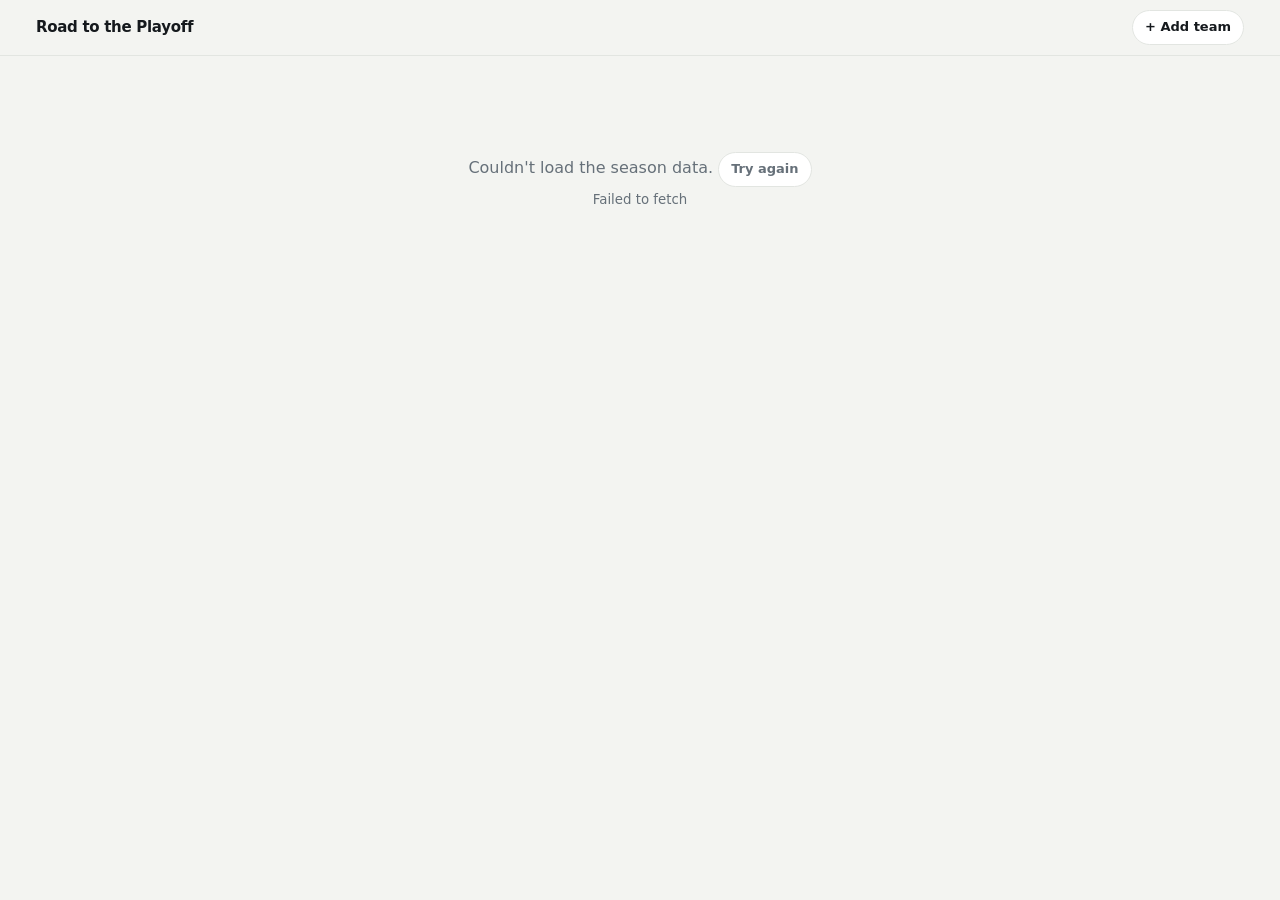
==== index.html @ 132c8ee6 "College football playoff tracker" ====
<!doctype html>
<html lang="en">
  <head>
    <meta charset="utf-8" />
    <meta name="viewport" content="width=device-width, initial-scale=1" />
    <title>Road to the Playoff</title>
    <link rel="icon" href="data:image/svg+xml,<svg xmlns='http://www.w3.org/2000/svg' viewBox='0 0 100 100'><text y='.9em' font-size='90'>🏈</text></svg>" />
    <link rel="stylesheet" href="styles.css" />
  </head>
  <body>
    <header class="topbar">
      <div class="topbar-inner">
        <a class="brand" href="#top">Road to the Playoff</a>
        <nav class="favs" id="favs" aria-label="Favorite teams"></nav>
        <button class="btn" id="add-team" type="button">+ Add team</button>
      </div>
    </header>

    <main id="top">
      <div id="status" class="status" role="status">Loading the season…</div>
      <div id="app" hidden>
        <section id="hero"></section>
        <nav class="subnav" aria-label="Sections">
          <a href="#schedule">Schedule</a>
          <a href="#watch">Games to watch</a>
          <a href="#bracket">Bracket</a>
          <a href="#players">Players</a>
          <a href="#rankings">Top 25</a>
        </nav>
        <div class="layout">
          <div class="col-main">
            <section id="schedule" class="card"></section>
            <section id="watch" class="card"></section>
            <section id="bracket" class="card"></section>
            <section id="players" class="card"></section>
          </div>
          <aside class="col-side">
            <section id="rankings" class="card"></section>
            <section id="odds" class="card"></section>
          </aside>
        </div>
        <footer class="foot" id="foot"></footer>
      </div>
    </main>

    <dialog id="picker" class="picker">
      <form method="dialog" class="picker-head">
        <input id="picker-search" type="search" placeholder="Search teams or conferences" autocomplete="off" aria-label="Search teams" />
        <button class="btn" value="close">Done</button>
      </form>
      <div id="picker-list" class="picker-list"></div>
    </dialog>

    <script type="module" src="js/app.js"></script>
  </body>
</html>
---- styles.css ----
:root {
  --bg: #f3f4f1;
  --card: #ffffff;
  --ink: #15191d;
  --muted: #667079;
  --line: #e2e5e1;
  --soft: #f0f2ee;
  --accent: #1f6f43;
  --accent-soft: #e2f1e7;
  --good: #1f6f43;
  --good-bg: #e2f1e7;
  --even: #8a5a00;
  --even-bg: #fbefd2;
  --bad: #a3322a;
  --bad-bg: #fbe5e2;
  --gold: #b7791f;
  --gold-bg: #fdf4dc;
  --radius: 14px;
  color-scheme: light dark;
}

@media (prefers-color-scheme: dark) {
  :root {
    --bg: #0f1214;
    --card: #181c1f;
    --ink: #eceeea;
    --muted: #98a19b;
    --line: #2a3034;
    --soft: #20262a;
    --accent: #5fc98b;
    --accent-soft: #1b3326;
    --good: #6fd69a;
    --good-bg: #1b3326;
    --even: #e8bd5a;
    --even-bg: #3a2e12;
    --bad: #f0877d;
    --bad-bg: #3d1f1c;
    --gold: #e8bd5a;
    --gold-bg: #332912;
  }
}

* {
  box-sizing: border-box;
}

html {
  scroll-behavior: smooth;
  scroll-padding-top: 120px;
}

body {
  margin: 0;
  background: var(--bg);
  color: var(--ink);
  font: 15px/1.45 ui-sans-serif, system-ui, -apple-system, 'Segoe UI', Roboto, sans-serif;
  font-variant-numeric: tabular-nums;
}

h1,
h2,
h3,
p {
  margin: 0;
}

button {
  font: inherit;
  color: inherit;
  cursor: pointer;
}

[hidden] {
  display: none !important;
}

/* ---------- top bar ---------- */
.topbar {
  position: sticky;
  top: 0;
  z-index: 20;
  background: color-mix(in srgb, var(--bg) 88%, transparent);
  backdrop-filter: blur(10px);
  border-bottom: 1px solid var(--line);
}

.topbar-inner {
  max-width: 1240px;
  margin: 0 auto;
  padding: 10px 16px;
  display: flex;
  align-items: center;
  gap: 12px;
}

.brand {
  font-weight: 800;
  letter-spacing: -0.02em;
  color: var(--ink);
  text-decoration: none;
  white-space: nowrap;
}

.favs {
  display: flex;
  gap: 6px;
  flex: 1;
  overflow-x: auto;
  scrollbar-width: none;
}

.fav {
  display: inline-flex;
  align-items: center;
  gap: 6px;
  padding: 4px 10px 4px 6px;
  border: 1px solid var(--line);
  border-radius: 999px;
  background: var(--card);
  font-weight: 600;
  font-size: 13px;
  white-space: nowrap;
}

.fav.on {
  border-color: var(--ink);
  box-shadow: inset 0 0 0 1px var(--ink);
}

.fav-pct {
  color: var(--muted);
  font-weight: 500;
}

.btn {
  padding: 7px 12px;
  border: 1px solid var(--line);
  border-radius: 999px;
  background: var(--card);
  font-weight: 600;
  font-size: 13px;
  white-space: nowrap;
}

.btn:hover {
  border-color: var(--muted);
}

.btn-solid {
  background: var(--ink);
  color: var(--bg);
  border-color: var(--ink);
  padding: 10px 18px;
  font-size: 15px;
}

.link {
  border: 0;
  background: none;
  padding: 0;
  color: var(--accent);
  text-decoration: underline;
}

/* ---------- layout ---------- */
main {
  max-width: 1240px;
  margin: 0 auto;
  padding: 16px;
}

.status {
  padding: 80px 16px;
  text-align: center;
  color: var(--muted);
  font-size: 16px;
}

.layout {
  display: grid;
  grid-template-columns: minmax(0, 1fr) 350px;
  gap: 16px;
  align-items: start;
}

.col-main,
.col-side {
  display: grid;
  gap: 16px;
  min-width: 0;
}

@media (max-width: 980px) {
  .layout {
    grid-template-columns: minmax(0, 1fr);
  }
}

.card {
  background: var(--card);
  border: 1px solid var(--line);
  border-radius: var(--radius);
  padding: 18px;
  min-width: 0;
}

.card-head {
  margin-bottom: 14px;
}

.card-head h2 {
  font-size: 18px;
  letter-spacing: -0.01em;
}

.card-head p,
.sub,
.muted {
  color: var(--muted);
  font-size: 13px;
}

.card-head p {
  margin-top: 2px;
  max-width: 68ch;
}

.card-head p strong {
  color: var(--ink);
}

.empty {
  color: var(--muted);
  padding: 12px 0;
}

.scroll {
  overflow-x: auto;
}

.subnav {
  position: sticky;
  top: 51px;
  z-index: 10;
  display: flex;
  gap: 4px;
  margin: 12px 0;
  padding: 6px;
  overflow-x: auto;
  background: color-mix(in srgb, var(--bg) 88%, transparent);
  backdrop-filter: blur(10px);
  border-radius: 999px;
}

.subnav a {
  padding: 6px 12px;
  border-radius: 999px;
  color: var(--muted);
  font-weight: 600;
  font-size: 13px;
  text-decoration: none;
  white-space: nowrap;
}

.subnav a:hover {
  background: var(--card);
  color: var(--ink);
}

/* ---------- hero ---------- */
.hero {
  --team: #2b3440;
  --on-team: #fff;
  background: var(--team);
  color: var(--on-team);
  border-radius: var(--radius);
  padding: 22px;
}

.hero-empty {
  background: var(--card);
  color: var(--ink);
  border: 1px dashed var(--line);
  text-align: center;
  padding: 56px 20px;
}

.hero-empty p {
  color: var(--muted);
  margin: 6px 0 18px;
}

.hero-id {
  display: flex;
  align-items: center;
  gap: 14px;
}

.hero-id > div {
  flex: 1;
  min-width: 0;
}

.hero-logo {
  width: 68px;
  height: 68px;
  padding: 6px;
  border-radius: 16px;
  background: #fff;
  object-fit: contain;
}

.hero h1 {
  font-size: clamp(22px, 3.4vw, 32px);
  letter-spacing: -0.02em;
  line-height: 1.1;
}

.hero-rank {
  opacity: 0.75;
  font-weight: 600;
}

.hero-id p {
  opacity: 0.85;
  margin-top: 4px;
}

.hero .follow {
  background: transparent;
  color: inherit;
  border-color: color-mix(in srgb, var(--on-team) 45%, transparent);
}

.tiles {
  display: grid;
  grid-template-columns: repeat(4, 1fr);
  gap: 10px;
  margin-top: 18px;
}

@media (max-width: 760px) {
  .tiles {
    grid-template-columns: repeat(2, 1fr);
  }
}

.tile {
  padding: 14px;
  border-radius: 12px;
  background: color-mix(in srgb, var(--on-team) 12%, transparent);
}

.tile-v {
  font-size: clamp(24px, 3.6vw, 34px);
  font-weight: 800;
  letter-spacing: -0.02em;
  line-height: 1.1;
}

.tile-l {
  font-weight: 600;
  margin-top: 2px;
}

.tile-s {
  font-size: 12px;
  opacity: 0.8;
}

/* ---------- shared bits ---------- */
.logo {
  width: 22px;
  height: 22px;
  object-fit: contain;
  flex: none;
}

.logo-blank {
  display: inline-block;
  border-radius: 50%;
  background: var(--soft);
}

.team {
  display: inline-flex;
  align-items: center;
  gap: 6px;
  padding: 0;
  border: 0;
  background: none;
  font-weight: 600;
  text-align: left;
  min-width: 0;
}

button.team:hover .tname {
  text-decoration: underline;
}

.rk {
  font-size: 11px;
  font-weight: 700;
  color: var(--muted);
}

.where {
  color: var(--muted);
  font-size: 12px;
  margin-right: 6px;
  display: inline-block;
  min-width: 14px;
}

.tag {
  display: inline-block;
  margin-left: 6px;
  padding: 1px 6px;
  border-radius: 5px;
  background: var(--soft);
  color: var(--muted);
  font-size: 11px;
  font-weight: 600;
}

.chip {
  display: inline-block;
  padding: 2px 9px;
  border-radius: 999px;
  font-weight: 700;
  font-size: 13px;
  white-space: nowrap;
}

.chip.good {
  background: var(--good-bg);
  color: var(--good);
}

.chip.even {
  background: var(--even-bg);
  color: var(--even);
}

.chip.bad {
  background: var(--bad-bg);
  color: var(--bad);
}

.bar {
  display: inline-block;
  flex: 1;
  min-width: 60px;
  height: 8px;
  border-radius: 99px;
  background: var(--soft);
  overflow: hidden;
}

.bar > span {
  display: block;
  height: 100%;
  border-radius: 99px;
  background: var(--accent);
}

/* ---------- tables ---------- */
.tbl {
  width: 100%;
  border-collapse: collapse;
}

.tbl th {
  text-align: left;
  font-size: 11px;
  text-transform: uppercase;
  letter-spacing: 0.05em;
  color: var(--muted);
  font-weight: 600;
  padding: 6px 8px;
  border-bottom: 1px solid var(--line);
  white-space: nowrap;
}

.tbl td {
  padding: 9px 8px;
  border-bottom: 1px solid var(--line);
  vertical-align: middle;
  white-space: nowrap;
}

.tbl tr:last-child td {
  border-bottom: 0;
}

.tbl .num {
  text-align: right;
}

.tbl tr.mine td {
  background: var(--accent-soft);
}

.sched td:last-child {
  min-width: 220px;
}

.sched tr.played td {
  color: var(--muted);
}

.sched tr.played .tname {
  color: var(--ink);
}

.d1 {
  font-weight: 600;
}

.d2 {
  display: block;
  font-size: 12px;
  color: var(--muted);
}

.res {
  display: inline-block;
  width: 20px;
  font-weight: 800;
}

.res.w {
  color: var(--good);
}

.res.l {
  color: var(--bad);
}

.res.proj {
  color: var(--muted);
}

.after {
  display: flex;
  align-items: center;
  gap: 8px;
}

.after strong {
  min-width: 52px;
}

.gain {
  min-width: 38px;
  text-align: right;
  font-size: 12px;
  font-weight: 700;
  color: var(--good);
}

.tabs {
  display: flex;
  gap: 4px;
  margin-bottom: 10px;
  overflow-x: auto;
}

.tab {
  padding: 5px 11px;
  border: 1px solid var(--line);
  border-radius: 999px;
  background: none;
  color: var(--muted);
  font-size: 13px;
  font-weight: 600;
  white-space: nowrap;
}

.tab.on {
  background: var(--ink);
  border-color: var(--ink);
  color: var(--bg);
}

.rank td {
  padding: 7px 6px;
}

/* Fixed columns so the poll always fits its card; long team names truncate. */
.poll {
  table-layout: fixed;
  font-size: 14px;
}

.poll th,
.poll td {
  padding-left: 4px;
  padding-right: 4px;
}

.poll .c-rank {
  width: 24px;
}

.poll .c-move {
  width: 30px;
}

.poll .c-rec {
  width: 38px;
}

.poll .c-odds {
  width: 62px;
}

.poll td {
  overflow: hidden;
}

.poll .team {
  display: flex;
  width: 100%;
}

.poll .tname {
  overflow: hidden;
  text-overflow: ellipsis;
}

.mv {
  font-size: 11px;
  color: var(--muted);
}

.mv.up {
  color: var(--good);
}

.mv.down {
  color: var(--bad);
}

.mv.new {
  color: var(--gold);
  font-weight: 700;
}

/* ---------- games to watch ---------- */
.group {
  font-size: 12px;
  text-transform: uppercase;
  letter-spacing: 0.05em;
  color: var(--muted);
  margin-bottom: 6px;
}

.watch {
  display: grid;
  grid-template-columns: 96px minmax(0, 1fr) auto;
  gap: 14px;
  align-items: center;
  padding: 14px 0;
  border-top: 1px solid var(--line);
}

.watch-when {
  display: grid;
  gap: 2px;
  font-size: 13px;
  color: var(--muted);
  justify-items: start;
}

.watch-when strong {
  color: var(--ink);
}

.watch-when .tag {
  margin: 0;
}

.watch-match {
  display: flex;
  flex-wrap: wrap;
  align-items: center;
  gap: 4px 8px;
}

.watch-match .where {
  margin: 0;
}

.cheer {
  margin-top: 6px;
  color: var(--accent);
  font-weight: 600;
}

.watch-body .sub {
  margin-top: 2px;
  max-width: 60ch;
}

.watch-pred {
  text-align: right;
  display: grid;
  gap: 2px;
  justify-items: end;
}

.score {
  font-weight: 700;
  white-space: nowrap;
}

.more summary {
  padding: 12px 0;
  border-top: 1px solid var(--line);
  color: var(--accent);
  font-weight: 600;
  cursor: pointer;
}

@media (max-width: 640px) {
  .watch {
    grid-template-columns: 1fr;
    gap: 8px;
  }

  .watch-when {
    display: flex;
    gap: 8px;
    align-items: center;
  }

  .watch-pred {
    text-align: left;
    justify-items: start;
  }
}

/* ---------- bracket ---------- */
.champ {
  display: flex;
  align-items: center;
  gap: 12px;
  padding: 12px 14px;
  margin-bottom: 14px;
  border-radius: 12px;
  background: var(--gold-bg);
}

.champ-logo {
  width: 44px;
  height: 44px;
  object-fit: contain;
}

.champ div {
  display: grid;
}

.champ strong {
  font-size: 20px;
  letter-spacing: -0.01em;
}

.bracket {
  display: grid;
  grid-template-columns: repeat(4, minmax(178px, 1fr));
  gap: 14px;
  min-width: 760px;
}

.round {
  display: flex;
  flex-direction: column;
}

.round-h {
  font-size: 12px;
  font-weight: 700;
  text-transform: uppercase;
  letter-spacing: 0.05em;
  margin-bottom: 8px;
  min-height: 34px;
}

.round-h span {
  display: block;
  font-weight: 500;
  text-transform: none;
  letter-spacing: 0;
  color: var(--muted);
}

.round-g {
  flex: 1;
  display: flex;
  flex-direction: column;
  justify-content: space-around;
  gap: 12px;
}

.match {
  border: 1px solid var(--line);
  border-radius: 10px;
  overflow: hidden;
  background: var(--card);
}

.slot {
  display: flex;
  align-items: center;
  gap: 6px;
  width: 100%;
  padding: 7px 8px;
  border: 0;
  border-bottom: 1px solid var(--line);
  background: none;
  text-align: left;
  color: var(--muted);
}

.slot .tname {
  flex: 1;
  overflow: hidden;
  text-overflow: ellipsis;
  white-space: nowrap;
}

.slot.win {
  color: var(--ink);
  font-weight: 700;
}

.slot.mine {
  background: var(--accent-soft);
}

.slot:hover .tname {
  text-decoration: underline;
}

.seed {
  width: 16px;
  font-size: 11px;
  color: var(--muted);
  font-weight: 600;
  text-align: right;
}

.match-meta {
  padding: 4px 8px;
  font-size: 11px;
  color: var(--muted);
  background: var(--soft);
  white-space: nowrap;
  overflow: hidden;
  text-overflow: ellipsis;
}

.foot-note {
  margin-top: 12px;
}

.foot-note strong {
  color: var(--ink);
}

/* ---------- players ---------- */
.stars {
  display: grid;
  grid-template-columns: repeat(auto-fill, minmax(230px, 1fr));
  gap: 10px;
  margin-bottom: 16px;
}

.star {
  display: flex;
  align-items: center;
  gap: 10px;
  padding: 10px;
  border-radius: 12px;
  background: var(--gold-bg);
  min-width: 0;
}

.star img {
  width: 52px;
  height: 52px;
  border-radius: 50%;
  object-fit: cover;
  object-position: top;
  background: var(--card);
  flex: none;
}

.star div {
  display: grid;
  min-width: 0;
}

.star-l {
  font-size: 11px;
  font-weight: 700;
  text-transform: uppercase;
  letter-spacing: 0.05em;
  color: var(--gold);
}

.stats tr.starred td {
  background: var(--gold-bg);
}

.stats .pname {
  font-weight: 600;
}

.stats .muted {
  font-weight: 400;
  font-size: 12px;
}

.st {
  color: var(--gold);
  margin-right: 4px;
}

/* ---------- footer ---------- */
.foot {
  margin: 20px 4px 40px;
  color: var(--muted);
  font-size: 13px;
  display: grid;
  gap: 8px;
  max-width: 90ch;
}

/* ---------- picker ---------- */
.picker {
  width: min(720px, calc(100vw - 24px));
  max-height: min(80vh, 760px);
  padding: 0;
  border: 1px solid var(--line);
  border-radius: var(--radius);
  background: var(--card);
  color: var(--ink);
}

.picker::backdrop {
  background: rgb(0 0 0 / 0.5);
}

.picker-head {
  position: sticky;
  top: 0;
  display: flex;
  gap: 8px;
  padding: 12px;
  background: var(--card);
  border-bottom: 1px solid var(--line);
}

.picker-head input {
  flex: 1;
  padding: 8px 12px;
  border: 1px solid var(--line);
  border-radius: 999px;
  background: var(--bg);
  color: var(--ink);
  font: inherit;
}

.picker-list {
  padding: 4px 14px 16px;
}

.picker-list h3 {
  margin: 14px 0 6px;
  font-size: 12px;
  text-transform: uppercase;
  letter-spacing: 0.05em;
  color: var(--muted);
}

.pick-grid {
  display: grid;
  grid-template-columns: repeat(auto-fill, minmax(150px, 1fr));
  gap: 6px;
}

.pick {
  display: flex;
  align-items: center;
  gap: 8px;
  padding: 7px 9px;
  border: 1px solid var(--line);
  border-radius: 10px;
  background: none;
  text-align: left;
  font-weight: 600;
  font-size: 13px;
}

.pick.on {
  border-color: var(--accent);
  background: var(--accent-soft);
}

.pick.on::after {
  content: '★';
  margin-left: auto;
  color: var(--accent);
}
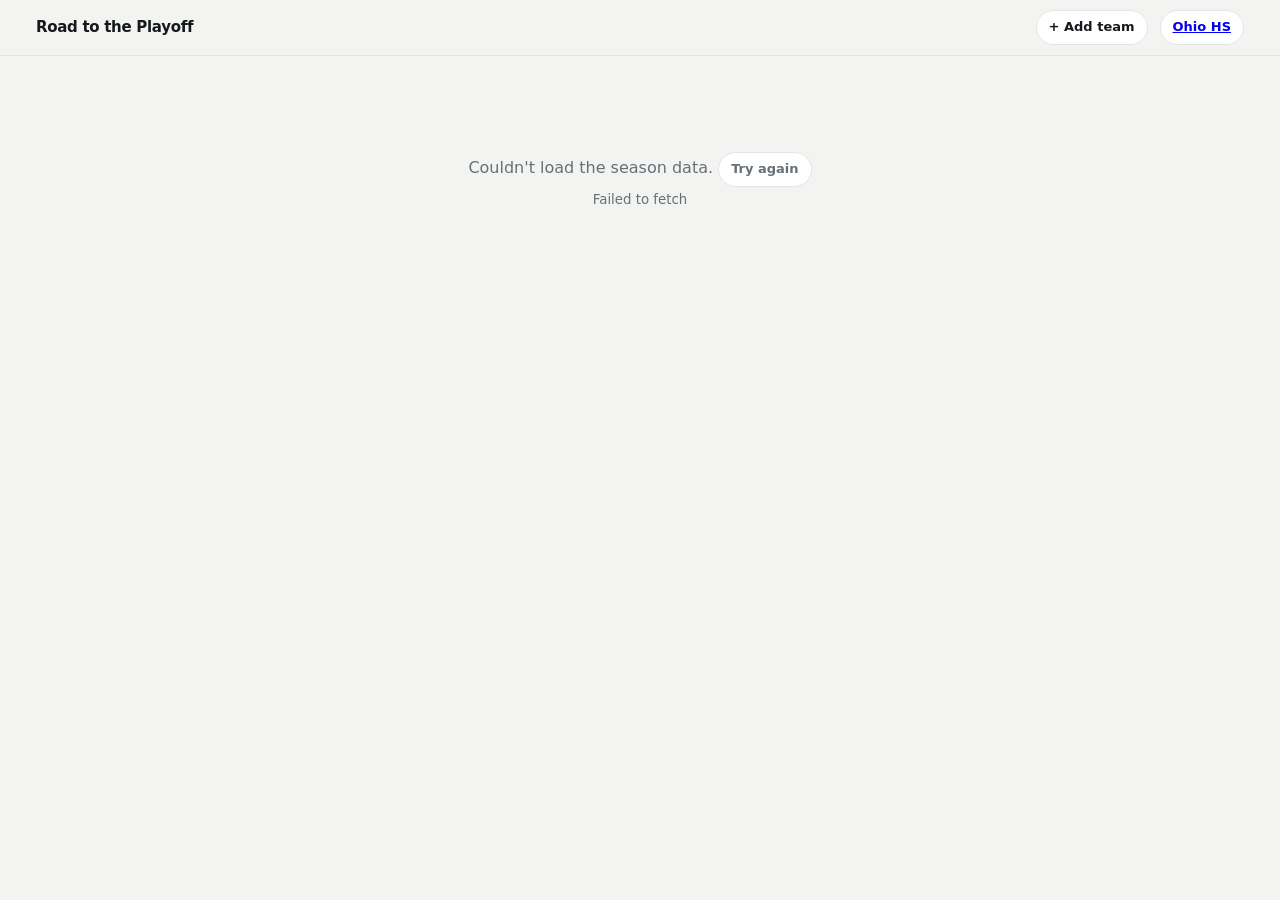
==== commit 4888d944: "Added Ohio D3 football" ====
--- a/index.html
+++ b/index.html
@@ -13,6 +13,7 @@
         <a class="brand" href="#top">Road to the Playoff</a>
         <nav class="favs" id="favs" aria-label="Favorite teams"></nav>
         <button class="btn" id="add-team" type="button">+ Add team</button>
+        <a class="btn" href="ohio/">Ohio HS</a>
       </div>
     </header>
 
